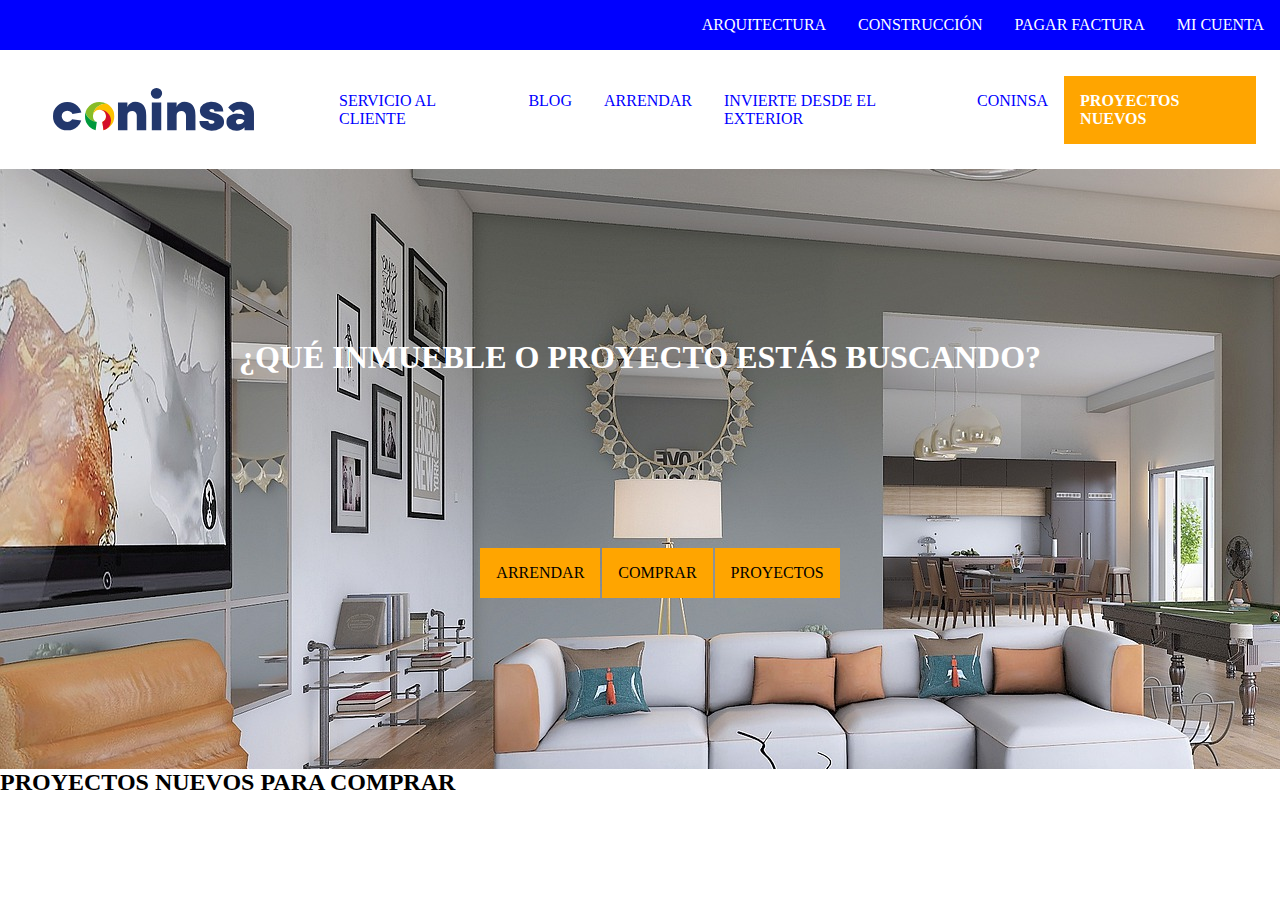
==== 20210714/root/index.html @ 15961e83 "Ejercicio Coninsa" ====
<!DOCTYPE html>
<html lang="en">
<head>
    <meta charset="UTF-8">
    <meta http-equiv="X-UA-Compatible" content="IE=edge">
    <meta name="viewport" content="width=device-width, initial-scale=1.0">
    <title>Titulo</title>
    <link rel="stylesheet" href="css/style.css">
</head>
<body>
    <header>
        <div>
            <nav id="nav-general">
                <ul id="lista-general">
                    <li>ARQUITECTURA</li>
                    <li>CONSTRUCCIÓN</li>
                    <li>PAGAR FACTURA</li>
                    <li>MI CUENTA</li>
                </ul>
            </nav>
        </div>
        <div id="div-servicios">
            <img src="img/logo-coninsa.svg" alt="Logo Coninsa">
            <nav id="nav-servicios">
                <ul id="lista-servicios">
                    <li>SERVICIO AL CLIENTE</li>
                    <li>BLOG</li>
                    <li>ARRENDAR</li>
                    <li>INVIERTE DESDE EL EXTERIOR</li>
                    <li>CONINSA</li>
                    <li id="item-resaltado">PROYECTOS NUEVOS</li>
                </ul>
            </nav>
        </div>
    </header>
    <div id="div-banner">
        <h1>¿QUÉ INMUEBLE O PROYECTO ESTÁS BUSCANDO?</h1>
        <nav id="nav-opciones">
            <ul id="lista-opciones">
                <li>ARRENDAR</li>
                <li>COMPRAR</li>
                <li>PROYECTOS</li>
            </ul>
        </nav>
    </div>
    <section id="proyectos-nuevos">
        <h2>PROYECTOS NUEVOS PARA COMPRAR</h2>
    </section>
    <div id="campana">

    </div>
</body>
</html>
---- 20210714/root/css/style.css ----
* {
    box-sizing: border-box;
    margin: 0;
}

#lista-general {
    display: flex;
    justify-content: flex-end;
    color: white;
}

#lista-servicios {
    display: flex;
    color: blue;
}

#lista-opciones {
    display: flex;
}


li {
    list-style-type: none;
    /*width: 150px;*/
    padding: 1rem;
}

#item-resaltado {
    background-color: orange;
    color: white;
    font-weight: bold;
}

#item-resaltado:hover {
    background-color: green;
}

#nav-general {
    background-color: blue;

}

#nav-servicios {

}

#div-servicios {
    display: flex;
    align-items: center;
    justify-content: center;
    padding: 1.5rem;
}

#div-banner {
    background-image: url('../img/banner.jpg');
    background-attachment: fixed;
    height: 600px;
    display: flex;
    flex-direction: column;
    justify-content: space-evenly;
    align-items: center;
}

h1 {
    color: white;
    font-weight: bold;
}

#lista-opciones li {
    margin: 1px;
    background-color: orange;
}
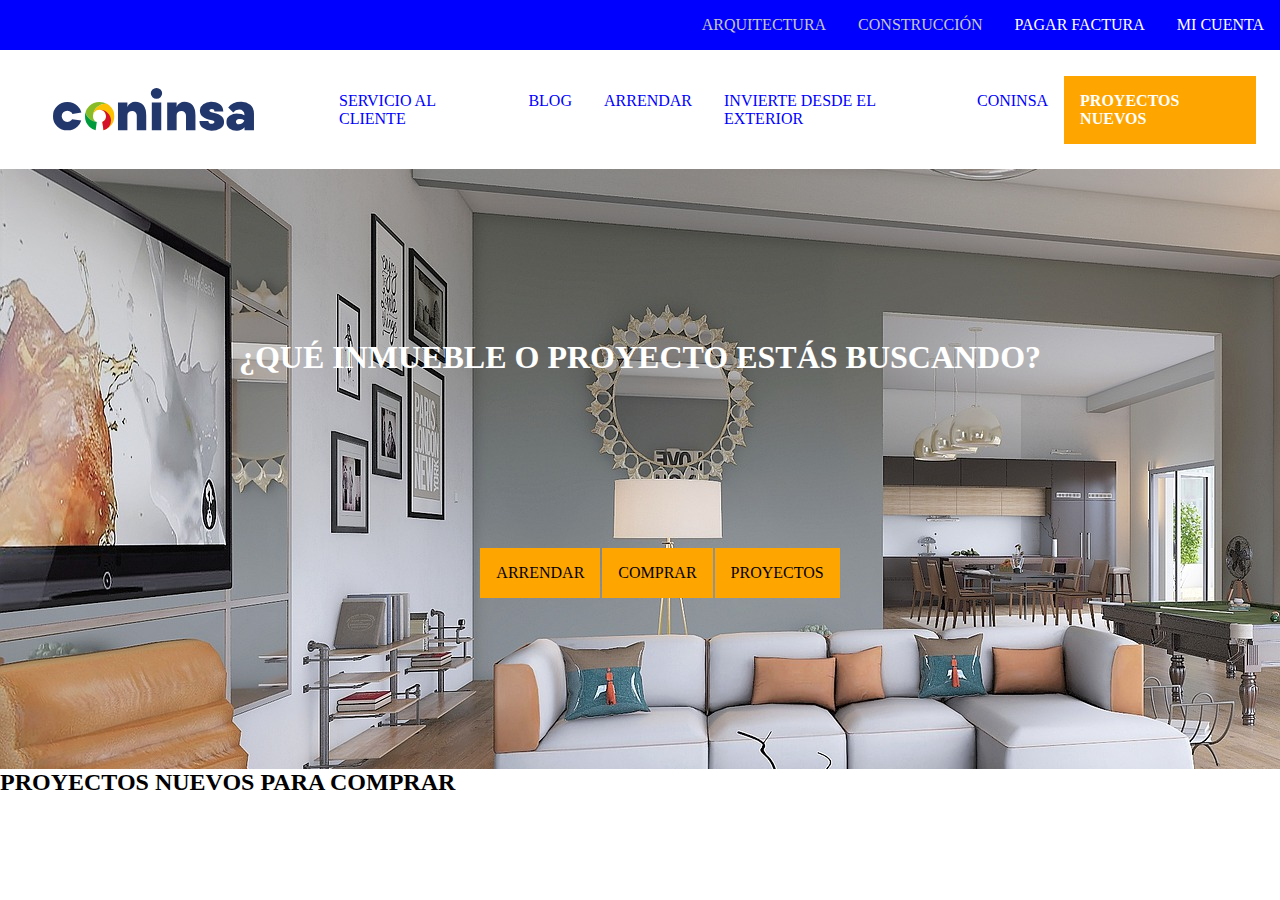
==== commit cd36369f: "Agregando interactividad a los menú" ====
--- a/20210714/root/index.html
+++ b/20210714/root/index.html
@@ -12,10 +12,10 @@
         <div>
             <nav id="nav-general">
                 <ul id="lista-general">
-                    <li>ARQUITECTURA</li>
-                    <li>CONSTRUCCIÓN</li>
-                    <li>PAGAR FACTURA</li>
-                    <li>MI CUENTA</li>
+                    <li class="no-destacado">ARQUITECTURA</li>
+                    <li class="no-destacado">CONSTRUCCIÓN</li>
+                    <li class="destacado">PAGAR FACTURA</li>
+                    <li class="destacado">MI CUENTA</li>
                 </ul>
             </nav>
         </div>
--- a/20210714/root/css/style.css
+++ b/20210714/root/css/style.css
@@ -2,22 +2,6 @@
     box-sizing: border-box;
     margin: 0;
 }
-
-#lista-general {
-    display: flex;
-    justify-content: flex-end;
-    color: white;
-}
-
-#lista-servicios {
-    display: flex;
-    color: blue;
-}
-
-#lista-opciones {
-    display: flex;
-}
-
 
 li {
     list-style-type: none;
@@ -25,15 +9,54 @@
     padding: 1rem;
 }
 
+li:hover {
+    cursor: pointer;
+}
+
+#lista-general {
+    display: flex;
+    justify-content: flex-end;
+}
+
+.destacado {
+    color: white;
+}
+
+.no-destacado {
+    color: rgb(200,200,200);
+}
+
+.no-destacado:hover {
+    color: white;
+}
+
+
+#lista-servicios {
+    display: flex;
+    color: blue;
+}
+
+#lista-servicios li:hover {
+    color: green;
+}
+
+
 #item-resaltado {
     background-color: orange;
     color: white;
     font-weight: bold;
 }
 
-#item-resaltado:hover {
+#lista-servicios #item-resaltado:hover {
     background-color: green;
+    color: white;
 }
+
+
+#lista-opciones {
+    display: flex;
+}
+
 
 #nav-general {
     background-color: blue;
